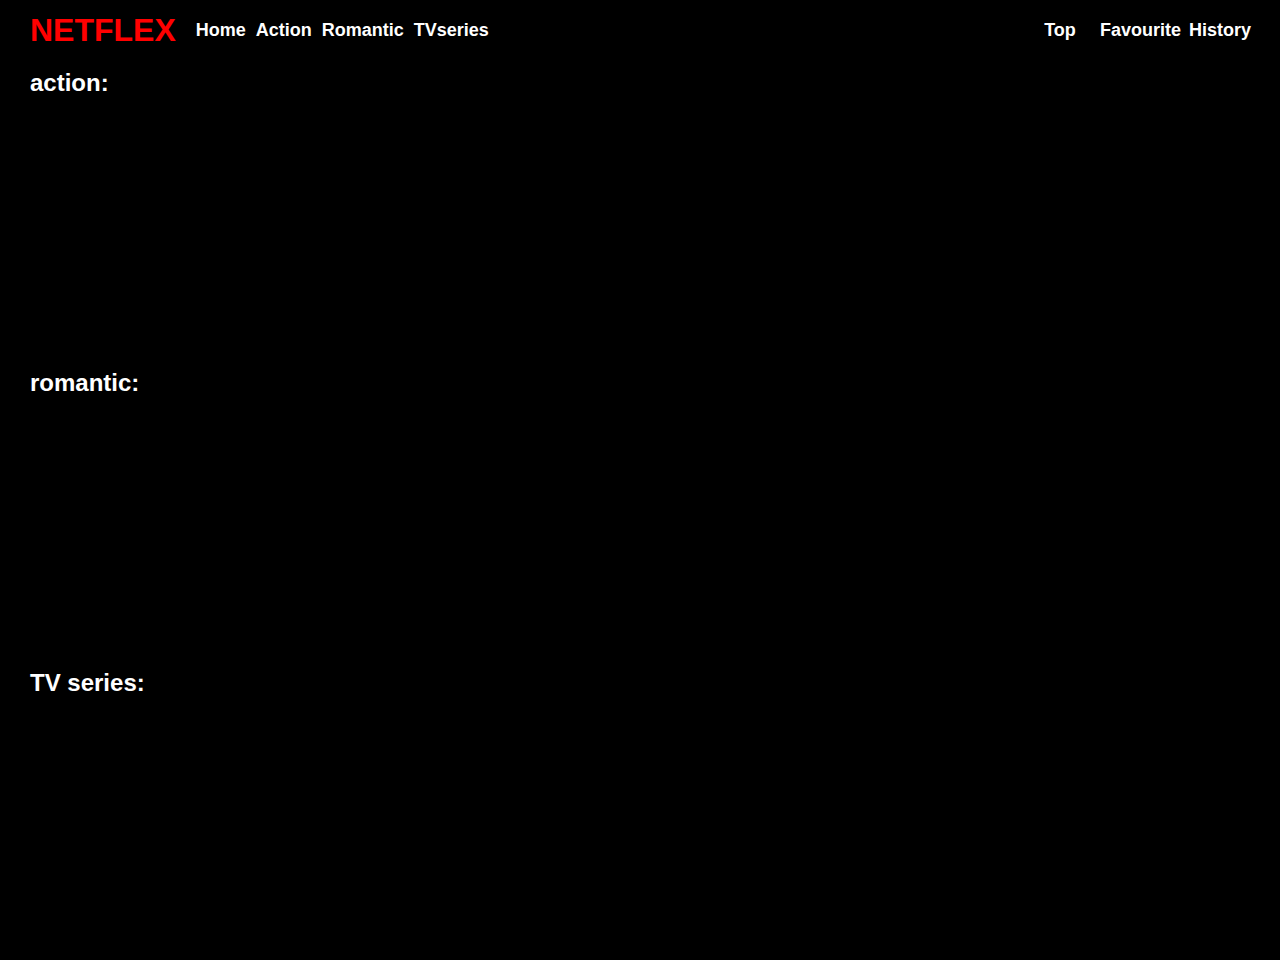
==== project2.html @ 7b84025f "action  description" ====
<!DOCTYPE html>
<html lang="en">
<head>
    <meta charset="UTF-8">
    <meta http-equiv="X-UA-Compatible" content="IE=edge">
    <meta name="viewport" content="width=device-width, initial-scale=1.0">
    <title>Project2</title>
    <link rel="stylesheet" href="./style.css">
    <script src="https://code.jquery.com/jquery-3.6.0.js" integrity="sha256-H+K7U5CnXl1h5ywQfKtSj8PCmoN9aaq30gDh27Xc0jk=" crossorigin="anonymous"></script>
</head>
<body>
     <div class="main">
         <div class="page">
           <div class="nav">
                <div class="logo">
                    <h1>NETFLEX</h1>
                </div>
                <div class="cate">
                    <ul>
                        <li><a href="#">Home</a></li>
                        <li><a id="Action" href="#">Action</a></li>
                        <li><a id="Romantic" href="#">Romantic</a></li>
                        <li><a id="TV" href="#">TVseries</a></li>
                    </ul>
                </div>
            <div class="sort">
                <button class="showTop">Top</button>
            <button class="showFavourite">Favourite</button>
            <button class="showHistory" >History</button>
            
        </div>
    </div>
    <div class=container>
        <div class="sub"><h2>action:</h2></div>
        <div class="movie">     
    </div>
        </div> 

    <div class=containerTwo>
        <div class="sub"><h2>romantic:</h2></div>
        <div class="movieTwo"> 
           
    </div>
        </div> 
    <div class=containerThree>
        <div class="sub"><h2>TV series:</h2></div>
        <div class="movieThree"> 
            
    </div>
        </div> 
        <!-- Favourite -->
        <div class="Favourite">
            <!-- <div class="page"> -->
                <div class="nav">
                     <div class="logo">
                         <h1>NETFLEX</h1>
                     </div>
                     <div class="cate">
                         <ul>
                             <li><a href="#">Favourite</a></li>
                             
                         </ul>
                     </div>
                 <div class="sort">
                    <button class="showpage">Home</button>
                 
             </div>
         </div>
         <!-- </div>  -->
         <div class=container>
            <div class="sub"><h3>favourite:</h3></div>
            <div class="movieFavourite"> 
                    
        </div>
            </div>  
        </div>
        <!-- top -->
        <div class="top">
            <!-- <div class="page"> -->
                <div class="nav">
                     <div class="logo">
                         <h1>NETFLEX</h1>
                     </div>
                     <div class="cate">
                         <ul>
                             <li><a href="#">Top</a></li>
                             
                         </ul>
                     </div>
                 <div class="sort">
                    <button  class="showpage">Home</button>
                 
             </div>
         </div>
         <!-- </div>   -->
         <div class=container>
            <div class="sub"><h3>top:</h3></div>
            <div class="topMovie">
          
        </div>
        </div>
        </div>
        <!-- endTop -->
        <div class="history">
            <button class="showpage">home</button>
             <!-- <div> رئيسيي وعلى الاغلب رح يكون grid</div> -->
        </div>
        <!-- start new "showAction" -->
        <div class="showAction">
            <div class="page">
                <div class="nav">
                     <div class="logo">
                         <h1>NETFLEX</h1>
                     </div>
                     <div class="cate">
                         <ul>
                             <li><a href="#">Action</a></li>
                             
                         </ul>
                     </div>
                 <div class="sort">
                    <button class="showpage">Home</button>
                 
             </div>
         </div>
         </div> 
         <div class=container>
            <div class="sub"><h2>action:</h2></div>
            <div class="movie">     
        </div>
            </div>  
        </div>
        <!-- end showAction-->

        <!-- start showromantic -->
        <div class="showRomantic">
                <div class="page">
                    <div class="nav">
                         <div class="logo">
                             <h1>NETFLEX</h1>
                         </div>
                         <div class="cate">
                             <ul>
                                 <li><a href="#">Romantic</a></li>
                                 
                             </ul>
                         </div>
                     <div class="sort">
                        <button class="showpage">Home</button>
                     
                 </div>
             </div>
             </div> 
             <div class=containerTwo>
                <div class="sub"><h2>romantic:</h2></div>
                <div class="movieTwo">    
            </div>
                </div>  
            
        </div>
        <!-- end showromantic -->
        <!-- start ShowTV -->
        <div class="showTV">
        <div class="page">
            <div class="nav">
                 <div class="logo">
                     <h1>NETFLEX</h1>
                 </div>
                 <div class="cate">
                     <ul>
                         <li><a href="#">TVseries</a></li>
                         
                     </ul>
                 </div>
             <div class="sort">
                <button class="showpage">Home</button>
             
         </div>
     </div>
     </div>
     <div class=containerThree>
        <div class="sub"><h2>TV series:</h2></div>
        <div class="movieThree"> 
            
    </div>
        </div>
    </div>
        <!-- end TV -->


    </div> 
    </div> 
    
</body>
<script src="./project2.js"></script>
</html>
---- style.css ----
*{
    padding: 0;
    margin: 0;
    box-sizing: border-box;
    font-family: cursive, Helvetica, sans-serif;
}
body{
    overflow-x: hidden;
}
ul{
    list-style-type: none;
    display: flex;
    align-items: center;
    justify-content: flex-start;
    gap :10px;
    font-size: large;
    font-weight: 700;
    
}
a{
    text-decoration: none;
    color: white;
}
.main{
    width: 100vw;
    height: 100vh;
    background-color: #eee;
    position: relative;

}
/* page*/
.page{
    width: 100%;
    height: 100%;
    position: absolute;
    display: grid;
    grid-template-columns: repeat(10,1fr);
   grid-template-rows: 60px 300px 300px 300px;
   grid-template-areas:"nav nav nav nav nav nav nav nav nav nav"
   "mov mov mov mov mov mov mov mov mov mov"
   "mov2 mov2 mov2 mov2 mov2 mov2 mov2 mov2 mov2 mov2"
   "mov3 mov3 mov3 mov3 mov3 mov3 mov3 mov3 mov3 mov3"
}
/*start navbar*/
.nav{
    grid-area: nav;
    display: grid;
    grid-template-columns: repeat(10,1fr);
   grid-row: 60px;
    grid-template-areas:"logo cate cate cate cate cate sort sort sort sort"

}
.logo{
    grid-area: logo;
    background-color: black;
    color: red;
    display: flex;
    justify-content:flex-start ;
    align-items: center;
    padding-left: 30px;
    font-family: Arial, Helvetica, sans-serif;
}
.cate{
    grid-area: cate;
    background-color: black;
    display: flex;
    align-items: center;
    justify-content: flex-start;
    padding-left: 20px;
}
.sort{
    grid-area: sort;
    background-color: black;
    display: flex;
    justify-content: flex-end;
    padding-right: 20px
}
button{
    width: 80px;
    height: 60px;
    background-color: transparent;
    border: unset;
    font-size: large;
    font-weight: 700;
    color: white;
    cursor: pointer;
}
/* endnavbar*/

.container{
  grid-area: mov;
  
}
.containerTwo{
  grid-area: mov2;
  
}
.containerThree{
grid-area: mov3;
  
}

.sub{
   min-height: 15%;
    background-color:black;
    padding-left: 30px;
    display: flex;
    align-items: center;
}
.movie{
height: 85%;
background-color: black;
display: flex;
justify-content: space-around;

}
.movieTwo{
height: 85%;
background-color: black;
display: flex;
justify-content: space-around;
}
.movieThree{
height: 85%;
background-color: black;
display: flex;
justify-content: space-around;
}


.action{
    display: flex;
    flex-direction: column;
    width: 200px;
    /* border: 2px solid red; */
}
.action:hover{
    box-shadow: 2px 2px 2px  red;
    cursor: pointer;
}
.romantic{
    display: flex;
    flex-direction: column;
    width: 200px;
    background-color: black;
}

.romantic:hover{
    box-shadow: 2px 2px 2px red;
    cursor: pointer;
}
.tv{
    display: flex;
    flex-direction: column;
    width: 200px;
    background-color: black;
}
.tv:hover{
    box-shadow: 2px 2px 2px red;
    cursor: pointer;
}
.description{
    height: 70px;
    background-color: black;
    position: relative;
    padding-left: 10px;
    color: white;
    
    
}
.container .sub h2{
    color: white;
}
.containerTwo .sub h2{
    color: white;
}
.containerThree .sub h2{
    color: white;
}


i{
    position: absolute;
    right: 2px;
    bottom: 0px;
}
i:hover{
    color: red;
    
 }
 svg:hover{
   transform: scale(1.2); 
 }
 a:hover{
     color: red;
 }
 button:hover{
     color: red;
 }
 h2:hover{
     transform: scale(1.1);
     box-shadow: 2px 2px 2px red;
 }
.top{
    width: 100%;
    height: 100%;
    background-color: black;
    position: absolute;
    display:none;
    
}
.Favourite{
    width: 100vw;
    height: 100vh;
    background-color:black;
    position: absolute;
    display:none;
    overflow-y: hidden;
}
.history{
    width: 100%;
    height: 100%;
    background-color: lightblue;
    position: absolute;
    display:none;
    
}
.showAction{
    width: 100%;
    height: 100%;
    background-color: black;
    position: absolute;
    display:none;
}
.showRomantic{
    width: 100%;
    height: 100%;
    background-color: black;
    position: absolute;
    display:none;
}
.showTV{
    width: 100%;
    height: 100%;
    background-color: black;
    position: absolute;
    display:none;
}

 img{
    width: 200px;
    height: 185px;
} 
img:hover{
    transform: scale(0.975);
}

/*Favourite*/
.movieFavourite{
    height: 255px;
    background-color: black;
    display: flex;
    justify-content: space-around;

    }
    h3{
        color: white;
    }
/*topMovie*/
    .topMovie{
        height: 255px;
    background-color: black;
    display: flex;
    justify-content: space-around;
    }
    /*Save*/
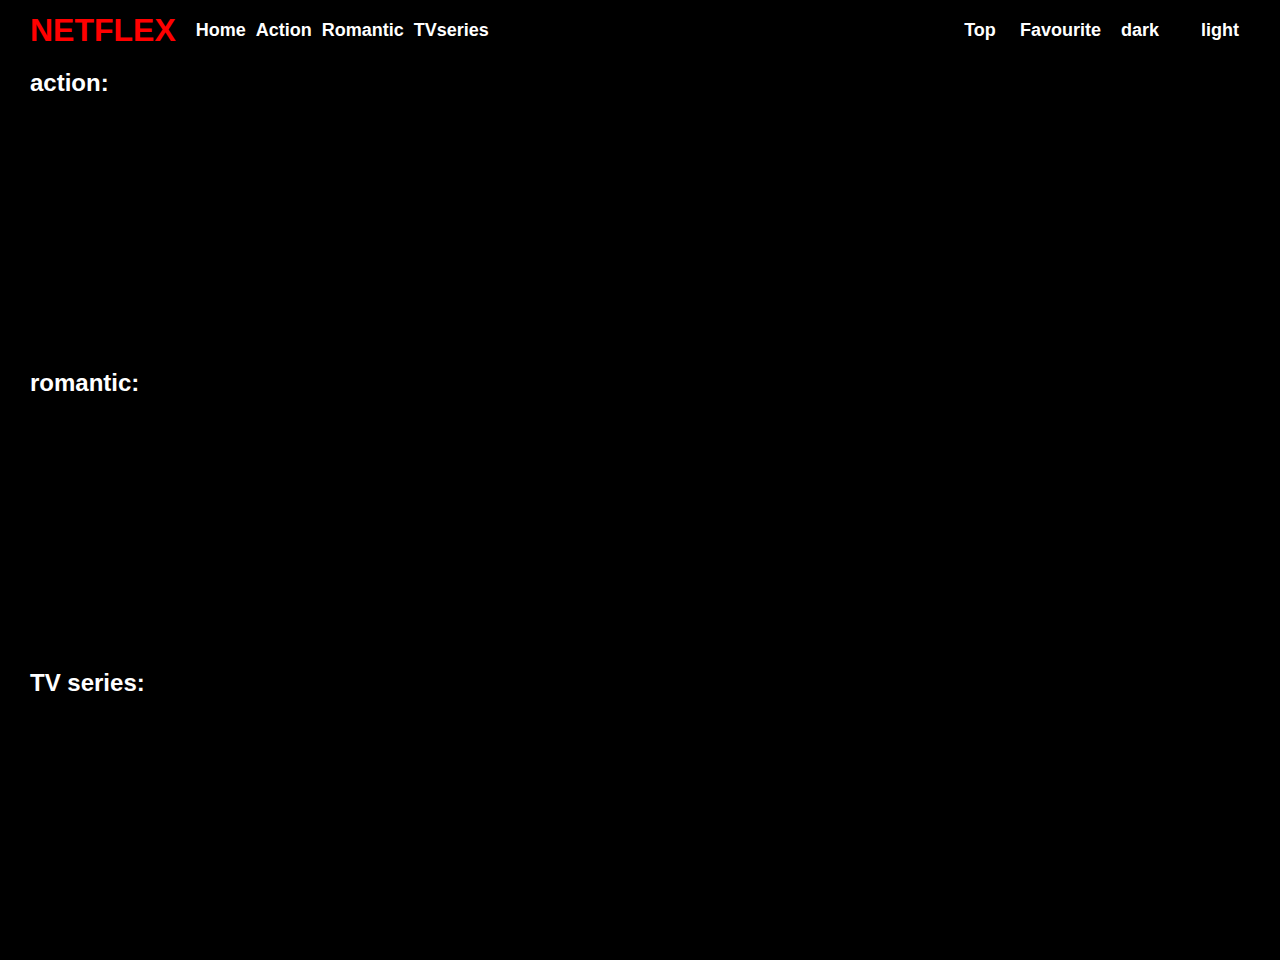
==== commit db2d0091: "light&dark mode" ====
--- a/project2.html
+++ b/project2.html
@@ -6,6 +6,7 @@
     <meta name="viewport" content="width=device-width, initial-scale=1.0">
     <title>Project2</title>
     <link rel="stylesheet" href="./style.css">
+    <link rel="stylesheet" href="https://cdnjs.cloudflare.com/ajax/libs/font-awesome/4.7.0/css/font-awesome.min.css">
     <script src="https://code.jquery.com/jquery-3.6.0.js" integrity="sha256-H+K7U5CnXl1h5ywQfKtSj8PCmoN9aaq30gDh27Xc0jk=" crossorigin="anonymous"></script>
 </head>
 <body>
@@ -26,7 +27,9 @@
             <div class="sort">
                 <button class="showTop">Top</button>
             <button class="showFavourite">Favourite</button>
-            <button class="showHistory" >History</button>
+            <!-- <button class="showHistory" >History</button> -->
+            <button id="dark" >dark</button>
+            <button id="light" >light</button>
             
         </div>
     </div>
@@ -63,6 +66,8 @@
                      </div>
                  <div class="sort">
                     <button class="showpage">Home</button>
+                   <button id="remove">clear</button>
+                   
                  
              </div>
          </div>
@@ -89,6 +94,7 @@
                      </div>
                  <div class="sort">
                     <button  class="showpage">Home</button>
+                   
                  
              </div>
          </div>
@@ -193,4 +199,5 @@
     
 </body>
 <script src="./project2.js"></script>
-</html>+</html>
+<!-- save2 -->--- a/style.css
+++ b/style.css
@@ -113,6 +113,7 @@
 display: flex;
 justify-content: space-around;
 
+
 }
 .movieTwo{
 height: 85%;
@@ -273,5 +274,5 @@
     display: flex;
     justify-content: space-around;
     }
-    /*Save*/
+    /*Save2*/
     